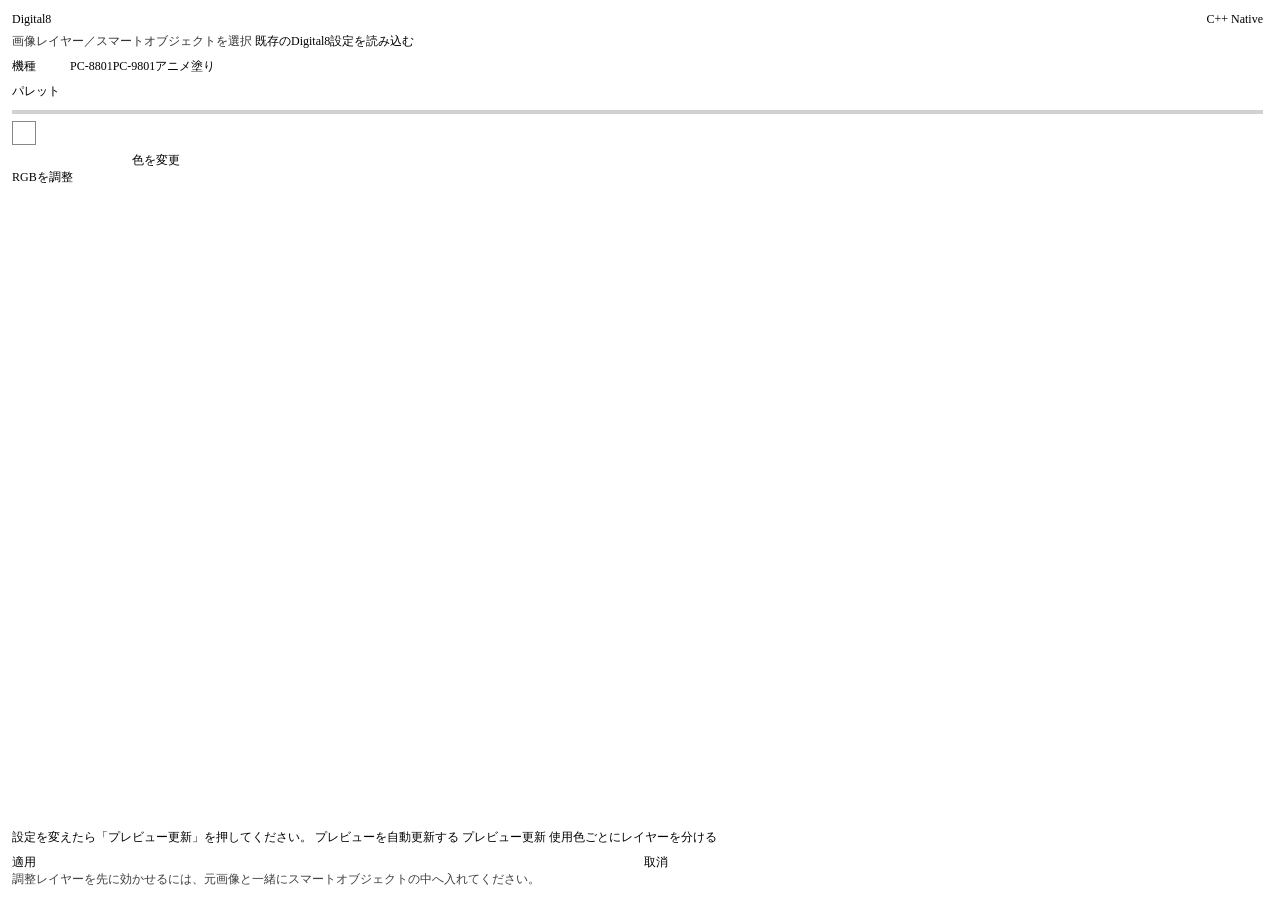
==== photoshop/uxp/index.html @ d514810b "Digital8 Anime V4とPhotoshop版を公開し、ブラウザ版もV4に更新" ====
<!DOCTYPE html>
<html><head><meta charset="utf-8"><link rel="stylesheet" href="style.css"></head>
<body>
  <div id="app">
   <div id="content">
    <div class="heading"><sp-heading size="S">Digital8</sp-heading><sp-detail id="version">C++ Native</sp-detail></div>
    <sp-body size="S" id="target">画像レイヤー／スマートオブジェクトを選択</sp-body>
    <sp-action-button id="read-existing">既存のDigital8設定を読み込む</sp-action-button>
    <div class="select-row"><sp-label>機種</sp-label><sp-dropdown id="machine"><sp-menu slot="options"><sp-menu-item>PC-8801</sp-menu-item><sp-menu-item>PC-9801</sp-menu-item><sp-menu-item selected>アニメ塗り</sp-menu-item></sp-menu></sp-dropdown></div>
    <div class="select-row">
      <sp-label>パレット</sp-label>
      <sp-action-button id="palette" aria-expanded="false" aria-controls="palette-options"></sp-action-button>
    </div>
    <div id="palette-options" style="display:none" role="group" aria-label="パレット候補"></div>
    <div id="swatches"></div>
    <div class="colour-row"><span id="selected-chip"></span><sp-detail id="colour-info"></sp-detail></div>
    <div class="colour-row"><sp-textfield id="hex" placeholder="#RRGGBB"></sp-textfield><sp-action-button id="edit-colour">色を変更</sp-action-button></div>
    <sp-action-button id="toggle-rgb">RGBを調整</sp-action-button><div id="rgb-editor" style="display:none"></div>
    <div id="tabs"></div><div id="settings"></div>
   </div>
   <div id="footer"><sp-divider></sp-divider>
    <sp-body size="S" id="status">設定を変えたら「プレビュー更新」を押してください。</sp-body>
    <sp-checkbox id="auto-preview">プレビューを自動更新する</sp-checkbox>
    <sp-button id="preview" variant="primary">プレビュー更新</sp-button>
    <sp-checkbox id="split-output" title="画像レイヤーで使用できます">使用色ごとにレイヤーを分ける</sp-checkbox>
    <div class="actions"><sp-button id="apply" variant="cta">適用</sp-button><sp-button id="cancel" variant="secondary">取消</sp-button></div>
    <sp-detail id="hint">調整レイヤーを先に効かせるには、元画像と一緒にスマートオブジェクトの中へ入れてください。</sp-detail>
   </div>
  </div>
  <script src="main.js"></script>
</body></html>
---- photoshop/uxp/style.css ----
html, body { height: 100%; width: 100%; margin: 0; overflow: hidden; }
body { color: var(--uxp-host-text-color); background-color: var(--uxp-host-background-color); font-size: 12px; }
#app { position: absolute; top: 12px; bottom: 12px; left: 12px; right: 12px; display: flex; flex-direction: column; overflow: hidden; }
#content { flex: 1; min-height: 0; overflow-y: auto; padding-right: 5px; }
#footer { flex-shrink: 0; padding-top: 4px; }
.heading { display: flex; align-items: center; justify-content: space-between; margin-bottom: 6px; }
.select-row { display: flex; align-items: center; margin-top: 8px; }
.select-row sp-label { width: 58px; flex-shrink: 0; }
sp-dropdown { flex: 1; min-width: 0; }
#palette { flex: 1; min-width: 0; }
#palette-options { flex-direction: column; max-height: 232px; overflow-y: auto; margin: 4px 0 0 58px; }
#palette-options sp-action-button { flex-shrink: 0; margin-bottom: 2px; }
#target { opacity: .8; }
#read-existing { margin-top: 5px; align-self: flex-start; }
#swatches { display: flex; flex-wrap: wrap; margin-top: 10px; max-height: 160px; overflow-y: auto; padding: 2px; background-color: rgba(0,0,0,.18); }
.swatch { width: 18px; height: 18px; border: 1px solid rgba(0,0,0,.4); margin: 1px; padding: 0; flex-shrink: 0; border-radius: 0; }
.swatch.selected { border: 2px solid white; }
.colour-row { display: flex; align-items: center; margin-top: 7px; }
#selected-chip { width: 22px; height: 22px; border: 1px solid #888; margin-right: 8px; }
#hex { width: 112px; margin-right: 8px; }
#toggle-rgb { margin-top: 5px; align-self: flex-start; }
#rgb-editor { padding-top: 8px; }
#tabs { display: flex; flex-wrap: wrap; margin-top: 12px; margin-bottom: 6px; }
#tabs sp-action-button { margin-right: 3px; margin-bottom: 4px; padding: 0 7px; }
#tabs .selected { background-color: rgba(128,128,128,.3); }
.setting { margin-bottom: 9px; }
.setting sp-label { display: block; margin-bottom: 1px; }
.value-row { display: flex; align-items: center; }
.value-row sp-slider { flex: 1; min-width: 60px; margin-right: 8px; }
.value-row sp-textfield { width: 62px; flex-shrink: 0; }
.spin { display: flex; flex-direction: column; margin-left: 3px; }
.spin sp-action-button { width: 23px; min-width: 23px; height: 15px; min-height: 15px; font-size: 9px; padding: 0; }
.checks { display: flex; flex-wrap: wrap; }
.checks sp-checkbox { margin-right: 9px; }
sp-divider { margin-top: 8px; }
#status { min-height: 44px; margin: 8px 0; }
#auto-preview { margin-bottom: 6px; }
#preview { width: 100%; }
#split-output { margin-top: 8px; }
.actions { display: flex; margin-top: 8px; }
.actions sp-button { flex: 1; }
.actions sp-button + sp-button { margin-left: 8px; }
#hint { margin-top: 12px; opacity: .75; }
.error { color: #ff9b90; }
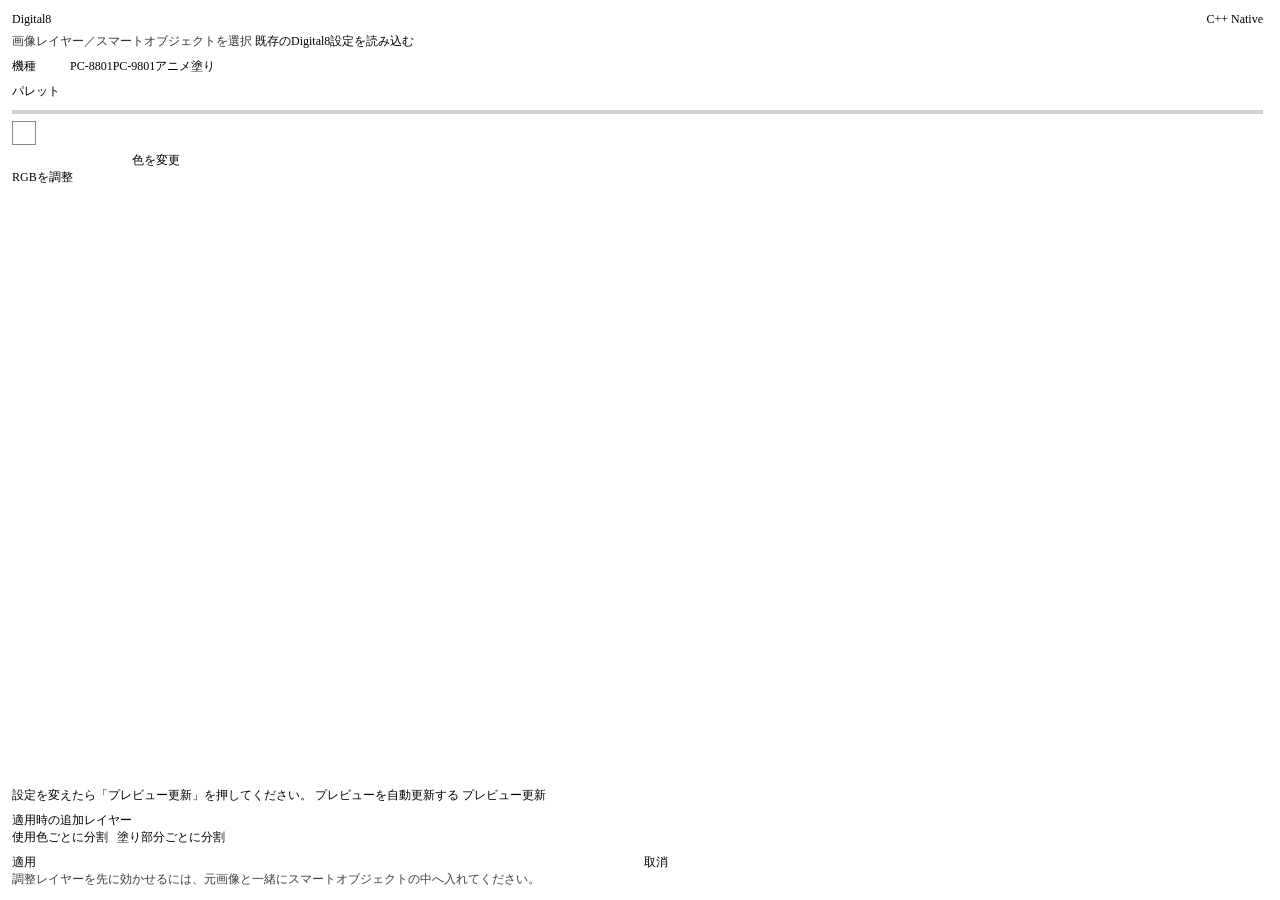
==== commit cbf7b8b9: "公開版のPSDレイヤー出力とPhotoshop版を更新 Python版の追加レイヤー分割と説明を反映する。Photoshop版0.3.22を公開版のマニュアルとMITライセンス付きで配布し、旧ZIPを" ====
--- a/photoshop/uxp/index.html
+++ b/photoshop/uxp/index.html
@@ -20,9 +20,16 @@
    </div>
    <div id="footer"><sp-divider></sp-divider>
     <sp-body size="S" id="status">設定を変えたら「プレビュー更新」を押してください。</sp-body>
+    <div id="operation-error" role="alert" style="display:none"></div>
     <sp-checkbox id="auto-preview">プレビューを自動更新する</sp-checkbox>
     <sp-button id="preview" variant="primary">プレビュー更新</sp-button>
-    <sp-checkbox id="split-output" title="画像レイヤーで使用できます">使用色ごとにレイヤーを分ける</sp-checkbox>
+    <div id="layer-output" role="group" aria-label="適用時の追加レイヤー">
+      <sp-detail>適用時の追加レイヤー</sp-detail>
+      <div class="checks">
+        <sp-checkbox id="split-output" title="適用時に使用色ごとにレイヤーを分割して出力します">使用色ごとに分割</sp-checkbox>
+        <sp-checkbox id="fill-output" title="適用時に塗り部分ごとにレイヤーを分割して出力します">塗り部分ごとに分割</sp-checkbox>
+      </div>
+    </div>
     <div class="actions"><sp-button id="apply" variant="cta">適用</sp-button><sp-button id="cancel" variant="secondary">取消</sp-button></div>
     <sp-detail id="hint">調整レイヤーを先に効かせるには、元画像と一緒にスマートオブジェクトの中へ入れてください。</sp-detail>
    </div>
--- a/photoshop/uxp/style.css
+++ b/photoshop/uxp/style.css
@@ -34,9 +34,10 @@
 .checks sp-checkbox { margin-right: 9px; }
 sp-divider { margin-top: 8px; }
 #status { min-height: 44px; margin: 8px 0; }
+#operation-error { max-height: 85px; overflow-y: auto; overflow-wrap: break-word; margin-bottom: 8px; padding: 5px 8px; border-left: 3px solid #e36559; }
 #auto-preview { margin-bottom: 6px; }
 #preview { width: 100%; }
-#split-output { margin-top: 8px; }
+#layer-output { margin-top: 8px; }
 .actions { display: flex; margin-top: 8px; }
 .actions sp-button { flex: 1; }
 .actions sp-button + sp-button { margin-left: 8px; }
